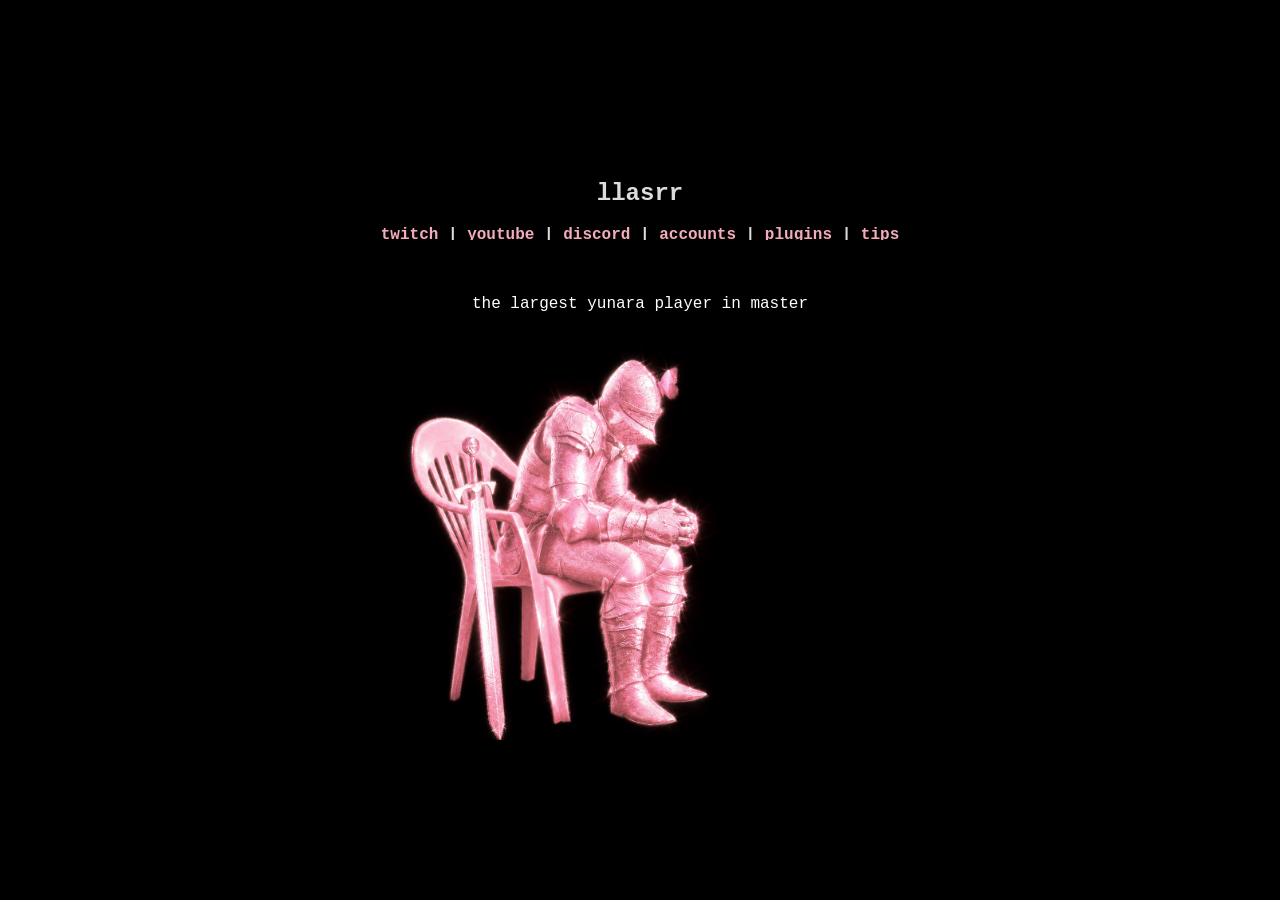
==== index.html @ febd137f "Refactor index.html structure and styles Adjusted layout and styling of the centered div." ====
<html>
    <head>
        <meta charset="UTF-8">
        <meta name="viewport" content="width=device-width, initial-scale=1.0">
        <title>llasrr</title>
        <link rel="stylesheet" href="style.css">
        <link rel="icon" href="pfp.jpg" type="image/x-icon">
        <meta property="og:title" content="llasrr">
        <meta property="og:description" content="the largest yunara player in master">
        <meta property="og:image" content="https://llasrr.github.io/llasrr/pfp.jpg">
    </head>

<body>
        <div class="centered">
            <h2>
            llasrr
            </h2>
            <p><b>
                 <a href="https://www.twitch.tv/llasrr" target ="_blank">twitch</a> |
                <a href="https://www.youtube.com/channel/UCmkYSXVdCpKIzyhSeIxEMkw" target ="_blank">youtube</a> | 
                <a href="https://discord.gg/tUd4GYS6JT" target ="_blank">discord</a> | 
                <a href="https://docs.google.com/spreadsheets/d/1lIQmGZchg6eot4G8DFKK7OopNi-8twbkGgq0VAMBwcM/edit?gid=0#gid=0" target ="_blank">accounts</a> | 
                <a href="https://github.com/llasrr/soloq-spam-pengu-plugins" target ="_blank">plugins</a> | 
                <a href="https://streamlabs.com/llasrr/tip" target ="_blank">tips</a> 
            </b>
            </p>
            <div style="position: relative; display: inline-block; margin-top: -40px;">
                <img src="tes.png" style="display: block; margin: 20px auto 0 auto; max-width: 500px; height: auto;">
                <p style="position: absolute; top: 75px; left: 50%; transform: translateX(-50%); margin: 0; color: white; text-align: center; white-space: nowrap;">
                    the largest yunara player in master
                </p>
            </div>
        </div>
    </body>
</html>
---- style.css ----
body {
    background-color: black;
    color: #DCDCDC;
    height: 100vh;            /* Full height of the screen */
    margin: 0;                /* Remove default spacing */
    display: flex;            /* Use flexbox layout */
    flex-direction:column;
    justify-content: center;  /* Center horizontally */
    align-items: center;      /* Center vertically */
    text-align: center;       /* Center text inside the div */
    font-family: Consolas, "Courier New", monospace; /* "When in doubt, use Helvetica" - Reddit user 13 years ago (he is wrong) */
}

a {
    color: #f4abba;                               
    text-decoration: none;                         /* Remove underline */
}

a:hover {
    text-decoration: underline;                   /* Add underline on hover */
}

#ghost {
  display: block;
  margin: 0 auto;
  transform: translateX(-55px); /* move left or right */
}

.bottom-text {
      position: absolute;
      bottom: 20px;
      width: 100%;
      text-align: center;
      font-size: 14px;
}

.about-page {
    max-width: 900px;          /* keeps content from stretching too wide */
    margin: 40px auto;         /* centers horizontally and adds top/bottom space */
    padding: 0 20px;           /* space from edges */
    text-align: center;
    color: #DCDCDC;
}

/* Profile section */
.about-page .profile-container {
    display: flex;             
    align-items: flex-start;
    gap: 20px;                 /* space between image and text */
    margin-bottom: 40px;       /* space below profile */
}

.about-page .profile-image {
    width: 250px;
    border-radius: 8px;
    object-fit: cover;
}

.about-page .profile-text {
    flex: 1;
    text-align: left;          /* paragraphs aligned left next to image */
    padding: 0 10px;           
}

.about-page .profile-text h1 {
    margin-top: 0;
    font-size: 2em;
}

/* About content sections */
.about-page .about-content {
    display: flex;
    flex-direction: column;
    align-items: center;
    gap: 20px;                 /* space between sections */
}

.about-page .about-content h3 {
    margin-top: 0;
    text-align: left;          /* headings aligned left for readability */
    width: 100%;
}

.about-page .about-content p {
    margin-top: 10px;
    line-height: 1.5;
    text-align: left;
    width: 100%;
}

.bio-body {
    background-color: black;
    color: #DCDCDC;
    font-family: Consolas, "Courier New", monospace;
    margin: 0;
    min-height: 100vh;              /* makes body fill the screen height */
    display: flex;
    justify-content: flex-start;    /* keep content near top, but not glued */
    align-items: center;            /* center horizontally */
    flex-direction: column;
    padding: 60px 120px;            /* top/bottom and side padding */
    line-height: 1.6;
}



.bio-body img {
    width: 180px;
    height: auto;
    border-radius: 10px;
    display: block;
    margin: 0 auto 20px auto; /* centers image and adds space below */
}

.bio-body h1 {
    font-size: 2em;
    margin-bottom: 10px;
    text-align: center;
    color: #A9A9AB
}

.bio-body h3 {
    margin-top: 40px;
    color: #7B6D6D; /* subtle blue for section titles */
}

.bio-body p {
    max-width: 800px;
    margin: 0 auto 20px auto;
    text-align: justify;
    color: #A9A9AB
}

.section-title {
  color: #7B6D6D;
  cursor: pointer;
  user-select: none;
  transition: color 0.2s ease;
}

.section-title:hover {
  color: #C3C3C5;
}

.section-content {
  max-height: 0;
  overflow: hidden;
  transition: max-height 0.5s ease, opacity 0.5s ease;
  opacity: 0;
}

.section-content.open {
  max-height: 500px; /* enough room for text */
  opacity: 1;
}
.corner-btn {
  position: fixed;
  bottom: 15px;
  z-index: 100;
}

.left-btn {
  left: 15px;
}

.right-btn {
  right: 15px;
}

.corner-btn img {
  width: 70px; /* adjust this if needed */
  height: auto;
  cursor: pointer;
  transition: transform 0.2s ease;
}

.corner-btn img:hover {
  transform: scale(1.1);
}
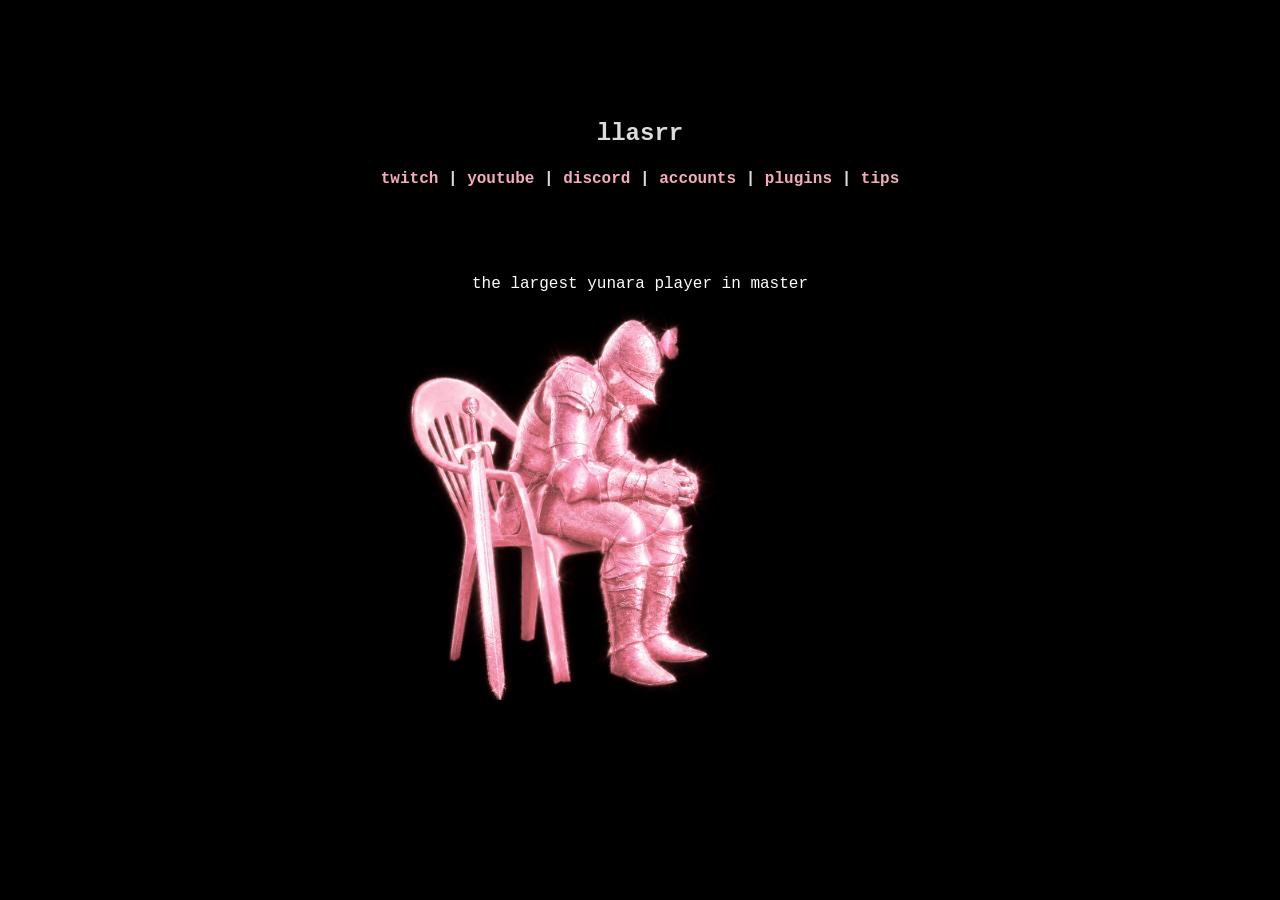
==== commit 03d35161: "Refactor index.html structure and styles Updated the layout and positioning of elements in index.htm" ====
--- a/index.html
+++ b/index.html
@@ -12,20 +12,24 @@
 
 <body>
         <div class="centered">
-            <h2>
-            llasrr
-            </h2>
-            <p><b>
-                 <a href="https://www.twitch.tv/llasrr" target ="_blank">twitch</a> |
-                <a href="https://www.youtube.com/channel/UCmkYSXVdCpKIzyhSeIxEMkw" target ="_blank">youtube</a> | 
-                <a href="https://discord.gg/tUd4GYS6JT" target ="_blank">discord</a> | 
-                <a href="https://docs.google.com/spreadsheets/d/1lIQmGZchg6eot4G8DFKK7OopNi-8twbkGgq0VAMBwcM/edit?gid=0#gid=0" target ="_blank">accounts</a> | 
-                <a href="https://github.com/llasrr/soloq-spam-pengu-plugins" target ="_blank">plugins</a> | 
-                <a href="https://streamlabs.com/llasrr/tip" target ="_blank">tips</a> 
-            </b>
-            </p>
-            <div style="position: relative; display: inline-block; margin-top: -40px;">
-                <img src="tes.png" style="display: block; margin: 20px auto 0 auto; max-width: 500px; height: auto;">
+            <div style="position: relative; display: inline-block;">
+                <img src="tes.png" style="display: block; max-width: 500px; height: auto;">
+                
+                <h2 style="position: absolute; top: -80px; left: 50%; transform: translateX(-50%); margin: 0; white-space: nowrap;">
+                    llasrr
+                </h2>
+                
+                <p style="position: absolute; top: -30px; left: 50%; transform: translateX(-50%); margin: 0; white-space: nowrap;">
+                    <b>
+                        <a href="https://www.twitch.tv/llasrr" target="_blank">twitch</a> |
+                        <a href="https://www.youtube.com/channel/UCmkYSXVdCpKIzyhSeIxEMkw" target="_blank">youtube</a> | 
+                        <a href="https://discord.gg/tUd4GYS6JT" target="_blank">discord</a> | 
+                        <a href="https://docs.google.com/spreadsheets/d/1lIQmGZchg6eot4G8DFKK7OopNi-8twbkGgq0VAMBwcM/edit?gid=0#gid=0" target="_blank">accounts</a> | 
+                        <a href="https://github.com/llasrr/soloq-spam-pengu-plugins" target="_blank">plugins</a> | 
+                        <a href="https://streamlabs.com/llasrr/tip" target="_blank">tips</a>
+                    </b>
+                </p>
+                
                 <p style="position: absolute; top: 75px; left: 50%; transform: translateX(-50%); margin: 0; color: white; text-align: center; white-space: nowrap;">
                     the largest yunara player in master
                 </p>
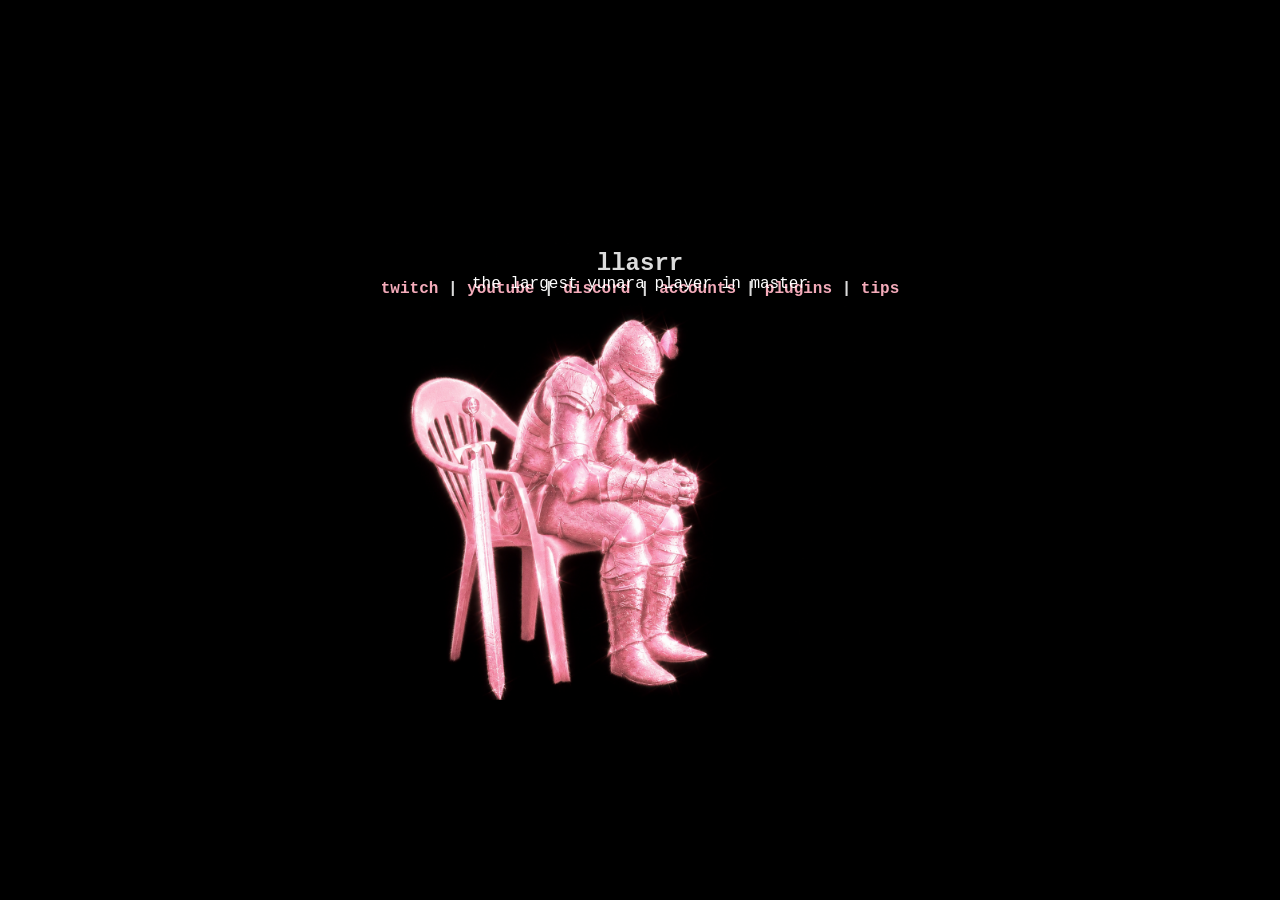
==== commit 4b12fa99: "Fix text positioning in index.html Adjusted positioning of text elements in the HTML." ====
--- a/index.html
+++ b/index.html
@@ -15,11 +15,11 @@
             <div style="position: relative; display: inline-block;">
                 <img src="tes.png" style="display: block; max-width: 500px; height: auto;">
                 
-                <h2 style="position: absolute; top: -80px; left: 50%; transform: translateX(-50%); margin: 0; white-space: nowrap;">
+                <h2 style="position: absolute; top: 50px; left: 50%; transform: translateX(-50%); margin: 0; white-space: nowrap;">
                     llasrr
                 </h2>
                 
-                <p style="position: absolute; top: -30px; left: 50%; transform: translateX(-50%); margin: 0; white-space: nowrap;">
+                <p style="position: absolute; top: 80px; left: 50%; transform: translateX(-50%); margin: 0; white-space: nowrap;">
                     <b>
                         <a href="https://www.twitch.tv/llasrr" target="_blank">twitch</a> |
                         <a href="https://www.youtube.com/channel/UCmkYSXVdCpKIzyhSeIxEMkw" target="_blank">youtube</a> | 
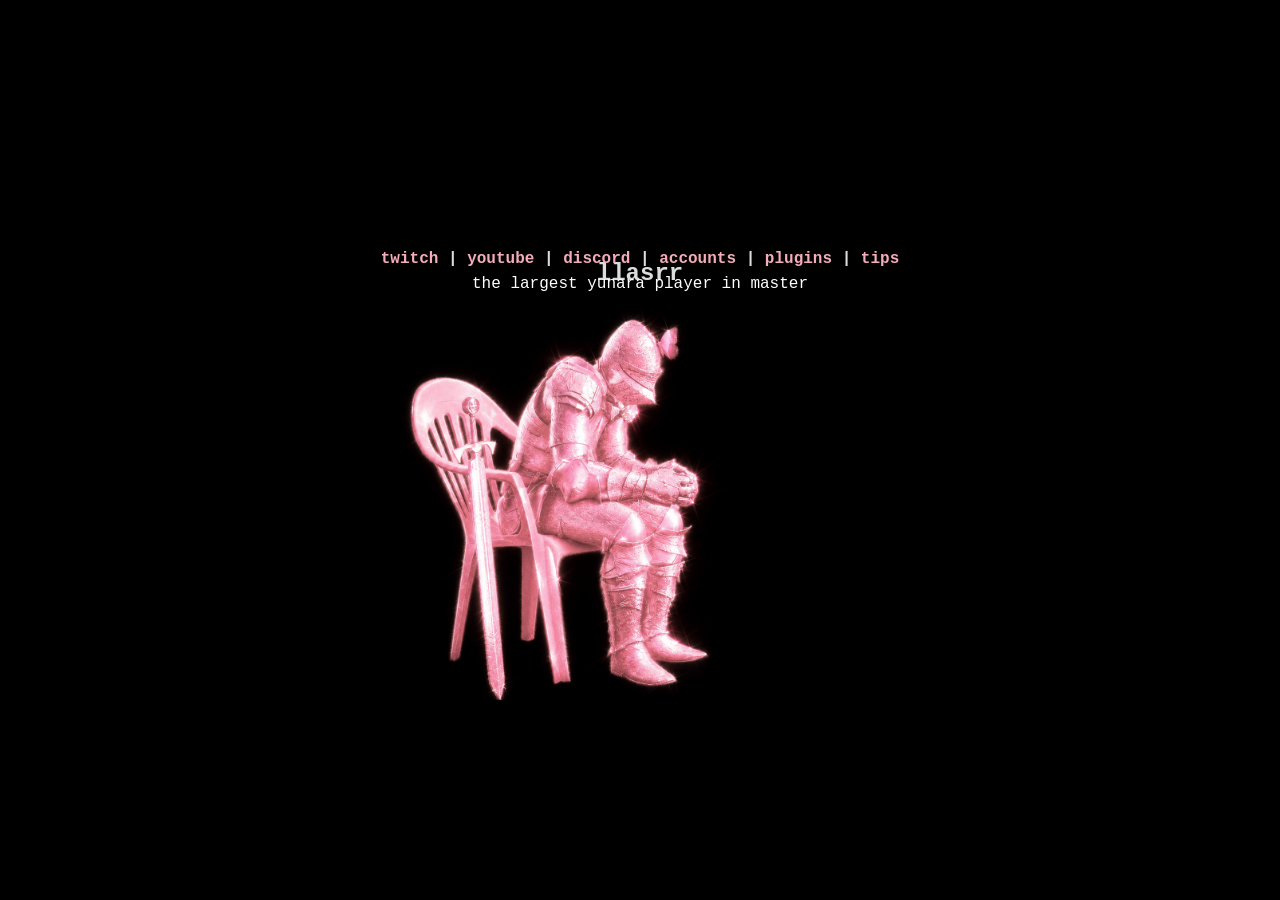
==== commit 6e803d0d: "Fix heading and paragraph positions in index.html Adjusted positioning of heading and paragraph elem" ====
--- a/index.html
+++ b/index.html
@@ -15,11 +15,11 @@
             <div style="position: relative; display: inline-block;">
                 <img src="tes.png" style="display: block; max-width: 500px; height: auto;">
                 
-                <h2 style="position: absolute; top: 50px; left: 50%; transform: translateX(-50%); margin: 0; white-space: nowrap;">
+                <h2 style="position: absolute; top: 60px; left: 50%; transform: translateX(-50%); margin: 0; white-space: nowrap;">
                     llasrr
                 </h2>
                 
-                <p style="position: absolute; top: 80px; left: 50%; transform: translateX(-50%); margin: 0; white-space: nowrap;">
+                <p style="position: absolute; top: 50px; left: 50%; transform: translateX(-50%); margin: 0; white-space: nowrap;">
                     <b>
                         <a href="https://www.twitch.tv/llasrr" target="_blank">twitch</a> |
                         <a href="https://www.youtube.com/channel/UCmkYSXVdCpKIzyhSeIxEMkw" target="_blank">youtube</a> | 
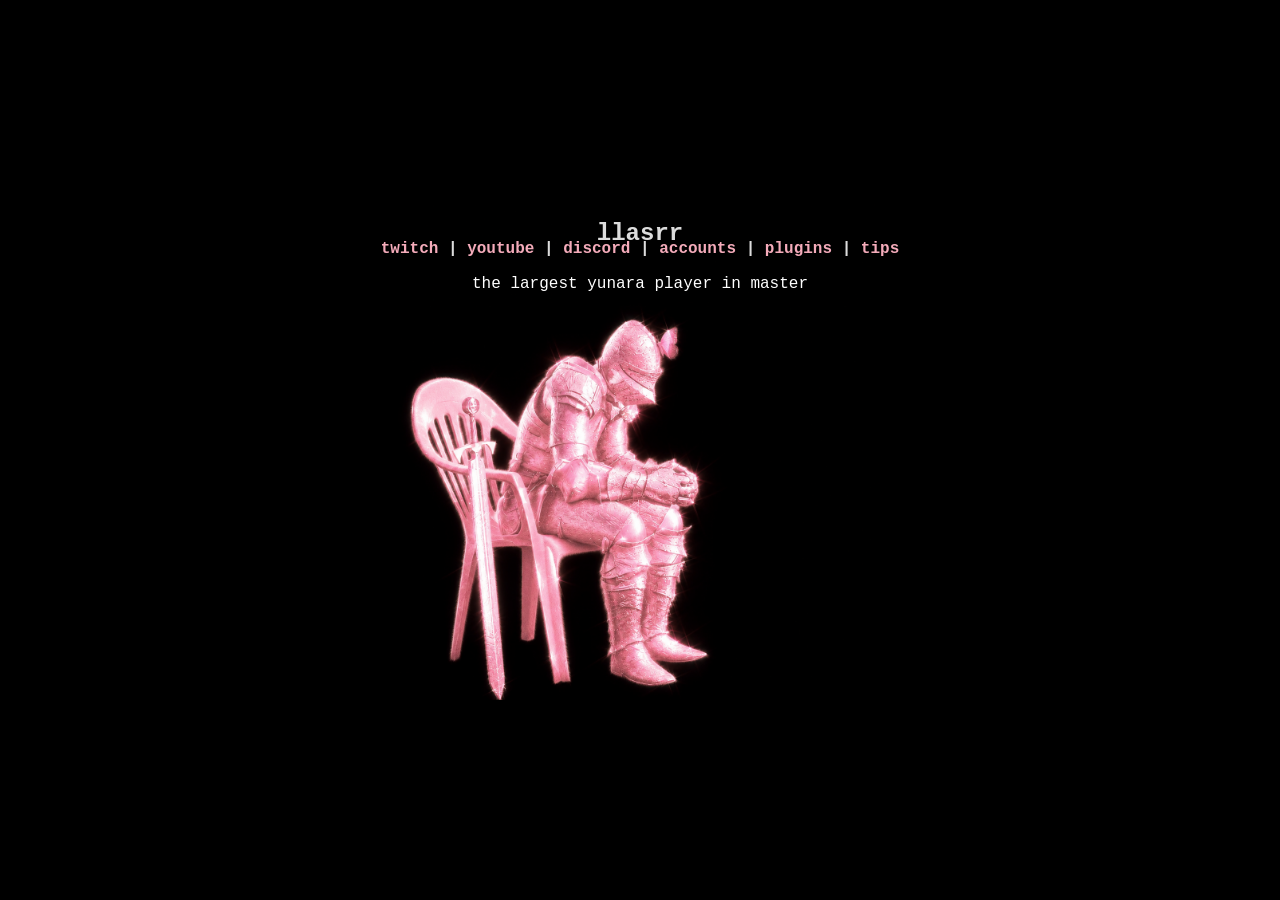
==== commit fbaba34c: "Refactor HTML structure and element positions Adjusted positioning of elements for better layout." ====
--- a/index.html
+++ b/index.html
@@ -15,11 +15,11 @@
             <div style="position: relative; display: inline-block;">
                 <img src="tes.png" style="display: block; max-width: 500px; height: auto;">
                 
-                <h2 style="position: absolute; top: 60px; left: 50%; transform: translateX(-50%); margin: 0; white-space: nowrap;">
+                <h2 style="position: absolute; top: 20px; left: 50%; transform: translateX(-50%); margin: 0; white-space: nowrap;">
                     llasrr
                 </h2>
                 
-                <p style="position: absolute; top: 50px; left: 50%; transform: translateX(-50%); margin: 0; white-space: nowrap;">
+                <p style="position: absolute; top: 40px; left: 50%; transform: translateX(-50%); margin: 0; white-space: nowrap;">
                     <b>
                         <a href="https://www.twitch.tv/llasrr" target="_blank">twitch</a> |
                         <a href="https://www.youtube.com/channel/UCmkYSXVdCpKIzyhSeIxEMkw" target="_blank">youtube</a> | 
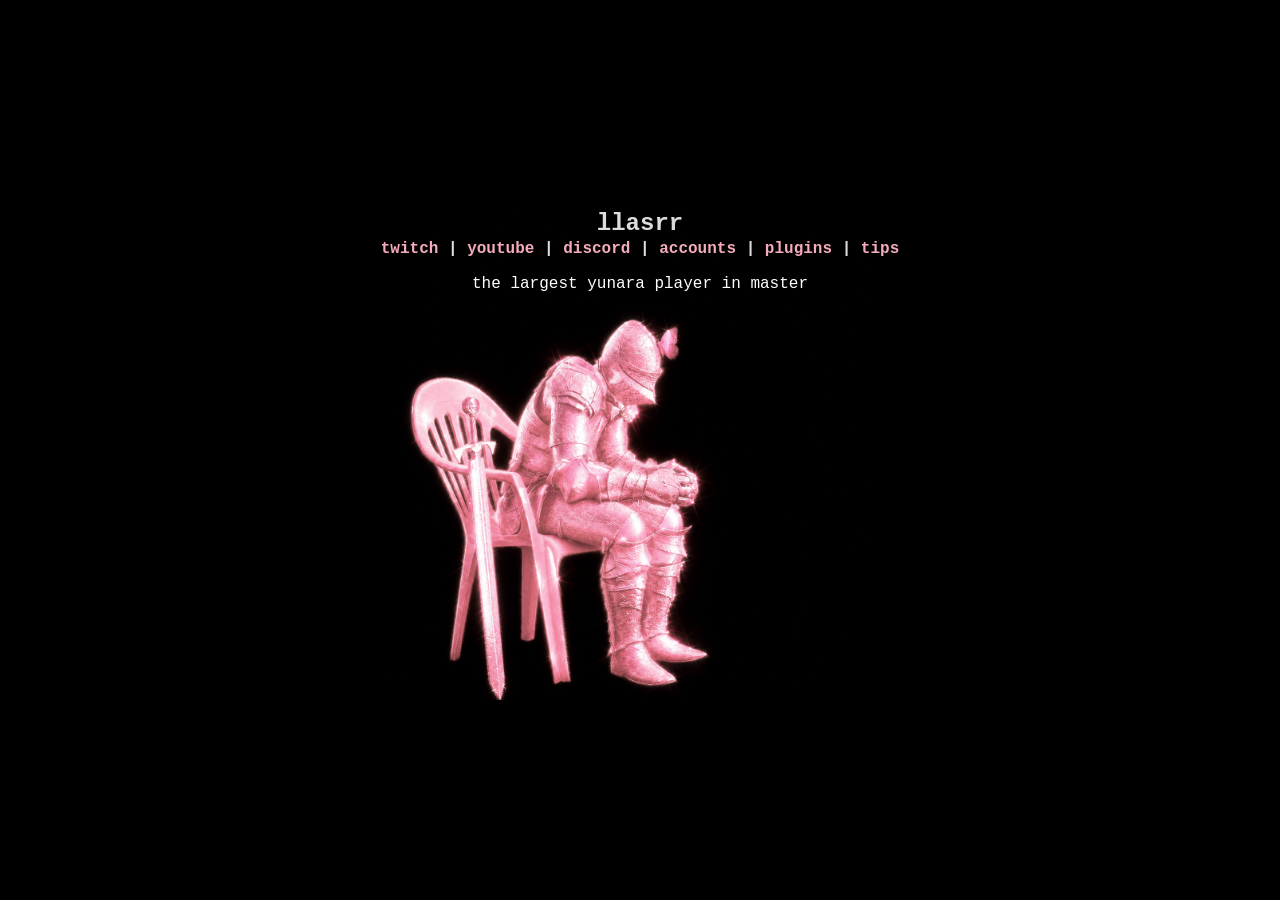
==== commit 5ebfa30e: "Fix heading position in index.html Adjusted the position of the heading for better visibility." ====
--- a/index.html
+++ b/index.html
@@ -15,7 +15,7 @@
             <div style="position: relative; display: inline-block;">
                 <img src="tes.png" style="display: block; max-width: 500px; height: auto;">
                 
-                <h2 style="position: absolute; top: 20px; left: 50%; transform: translateX(-50%); margin: 0; white-space: nowrap;">
+                <h2 style="position: absolute; top: 10px; left: 50%; transform: translateX(-50%); margin: 0; white-space: nowrap;">
                     llasrr
                 </h2>
                 
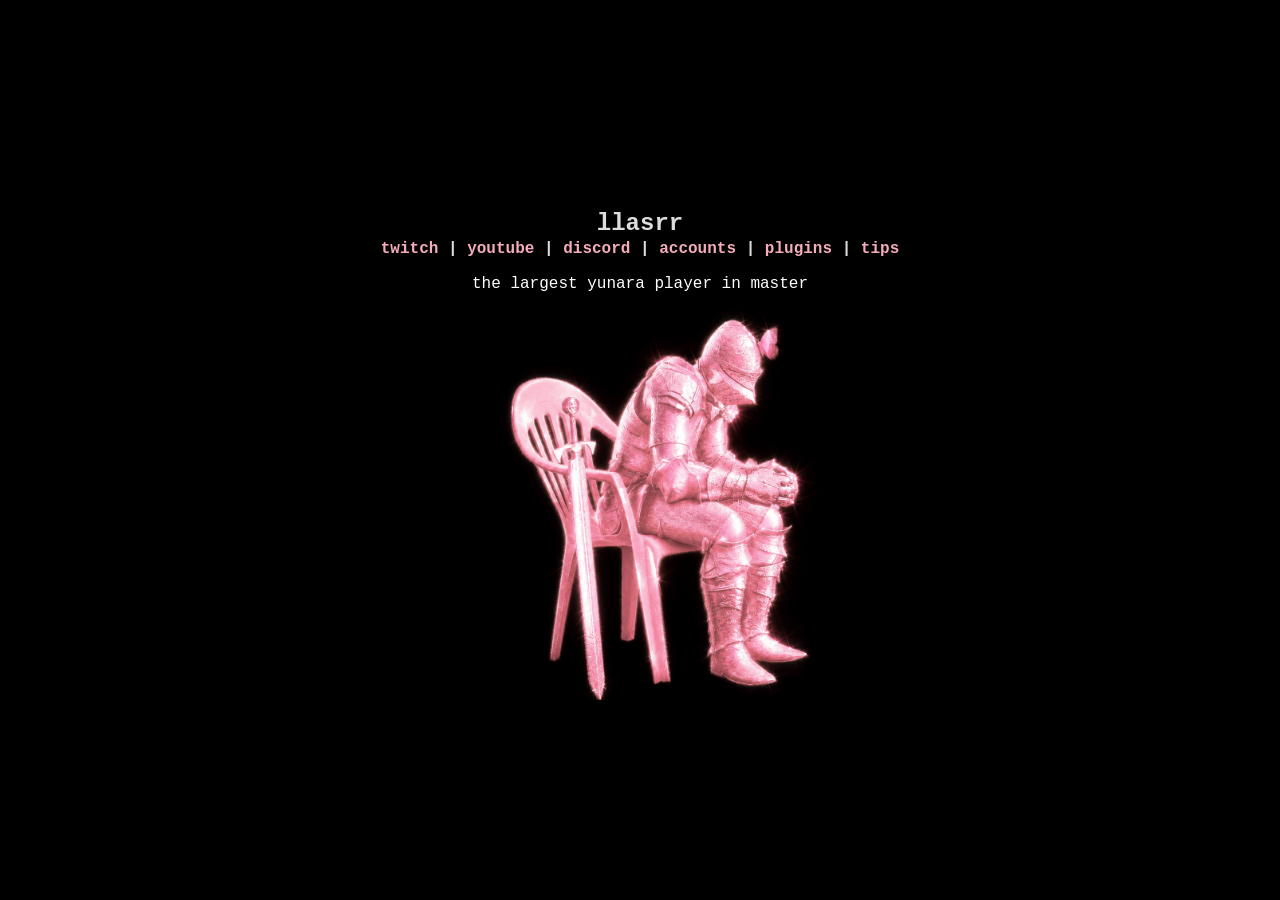
==== commit 6d18ab10: "Fix HTML structure and adjust image position" ====
--- a/index.html
+++ b/index.html
@@ -13,7 +13,7 @@
 <body>
         <div class="centered">
             <div style="position: relative; display: inline-block;">
-                <img src="tes.png" style="display: block; max-width: 500px; height: auto;">
+                <img src="tes.png" style="display: block; max-width: 500px; height: auto; position: relative; left: 100px;">
                 
                 <h2 style="position: absolute; top: 10px; left: 50%; transform: translateX(-50%); margin: 0; white-space: nowrap;">
                     llasrr
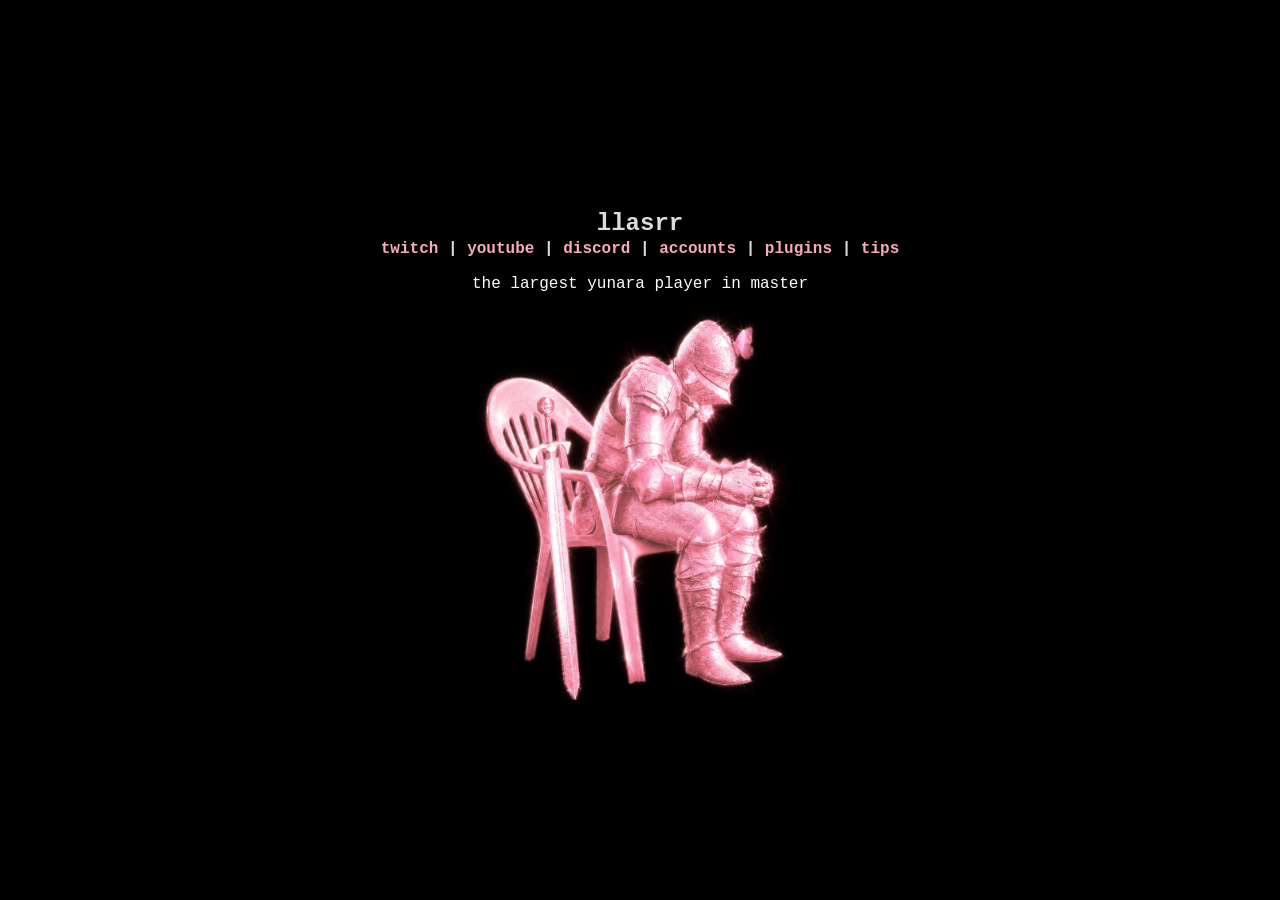
==== commit b76c73aa: "Refactor index.html layout and image positioning Adjusted image position and updated HTML structure." ====
--- a/index.html
+++ b/index.html
@@ -13,7 +13,7 @@
 <body>
         <div class="centered">
             <div style="position: relative; display: inline-block;">
-                <img src="tes.png" style="display: block; max-width: 500px; height: auto; position: relative; left: 100px;">
+                <img src="tes.png" style="display: block; max-width: 500px; height: auto; position: relative; left: 75px;">
                 
                 <h2 style="position: absolute; top: 10px; left: 50%; transform: translateX(-50%); margin: 0; white-space: nowrap;">
                     llasrr
